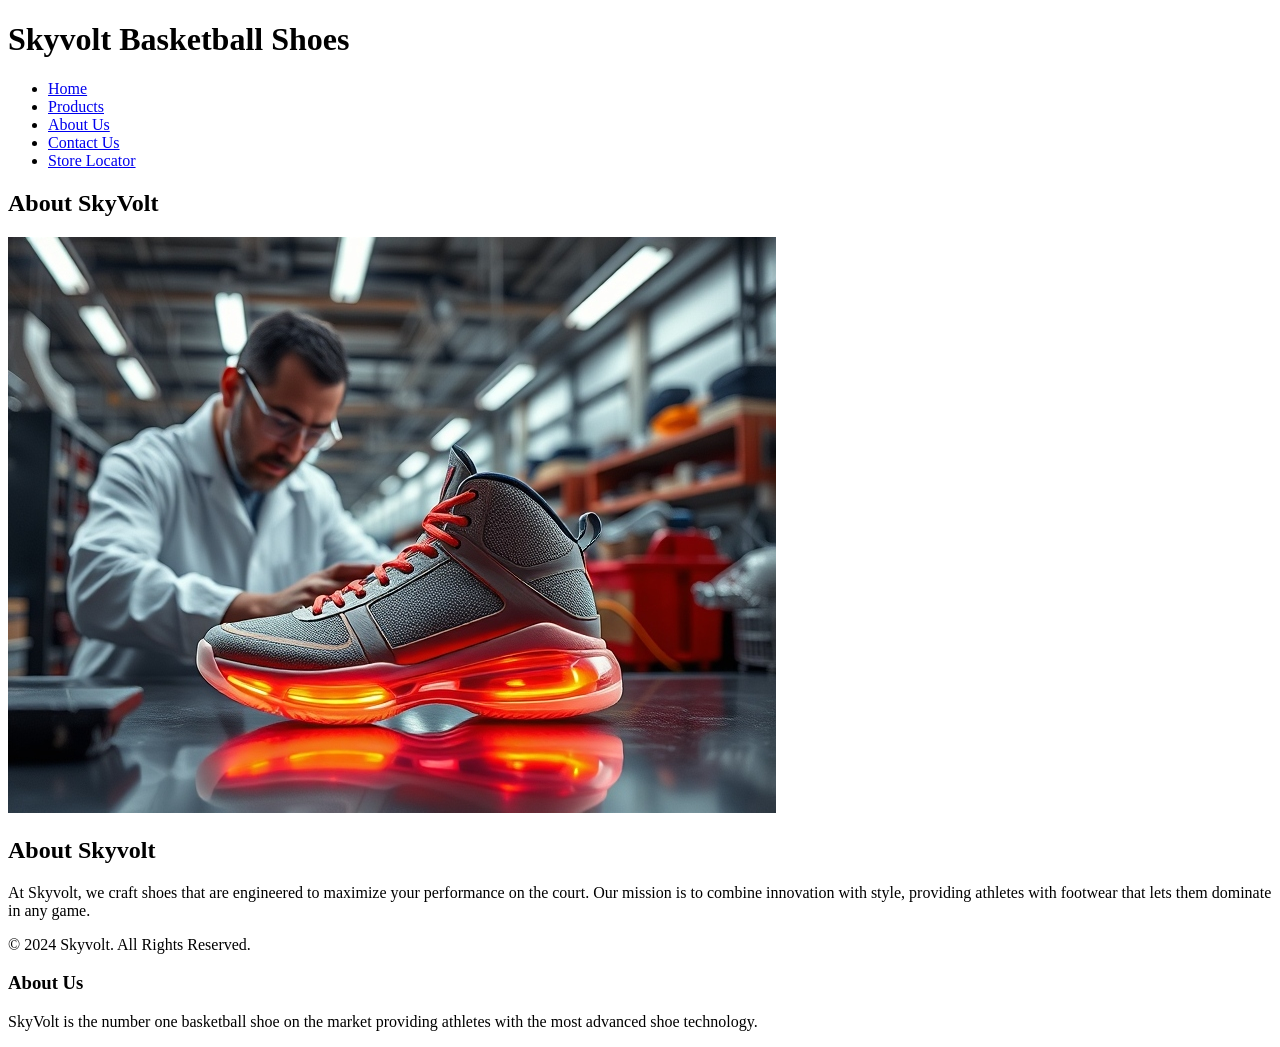
==== about.html @ 1b81579e "Add files via upload" ====
<!DOCTYPE html>
<html lang="en">
<head>
    <meta charset="UTF-8">
    <meta name="viewport" content="width=device-width, initial-scale=1.0">
    <meta http-equiv="X-UA-Compatible" content="IE=edge">
    <title>Skyvolt Basketball Shoes - About Us</title>
    <link rel="stylesheet" href="site.css">
</head>
<body>

    <header>
        <h1>Skyvolt Basketball Shoes</h1>
    </header>

    <nav>
        <ul>
            <li><a href="index.html">Home</a></li>
            <li><a href="products.html">Products</a></li>
            <li><a href="about.html">About Us</a></li>
            <li><a href="contact.html">Contact Us</a></li>
            <li><a href="locator.html">Store Locator</a></li>
        </ul>
    </nav>

    <section>
        <h2>About SkyVolt</h2>
        <div class="orangeback"><img src="./images/Unknown-7.jpg" alt="ada_lovelace playing piano" class="setImage"></div>
    </section>

    <section>
            <div class="blueback">  
            <h2>About Skyvolt</h2>
            <p>At Skyvolt, we craft shoes that are engineered to maximize your performance on the court. Our mission is to combine innovation with style, providing athletes with footwear that lets them dominate in any game.</p>
            </div>
    </section>
            
    <section>
    <footer>
        <p>&copy; 2024 Skyvolt. All Rights Reserved.</p>
            <div>
            <h3>About Us</h3>
            <p>SkyVolt is the number one basketball shoe on the market providing athletes with the most advanced shoe technology.</p>
            </div>
            </footer>
    </section>

</body>
</html>
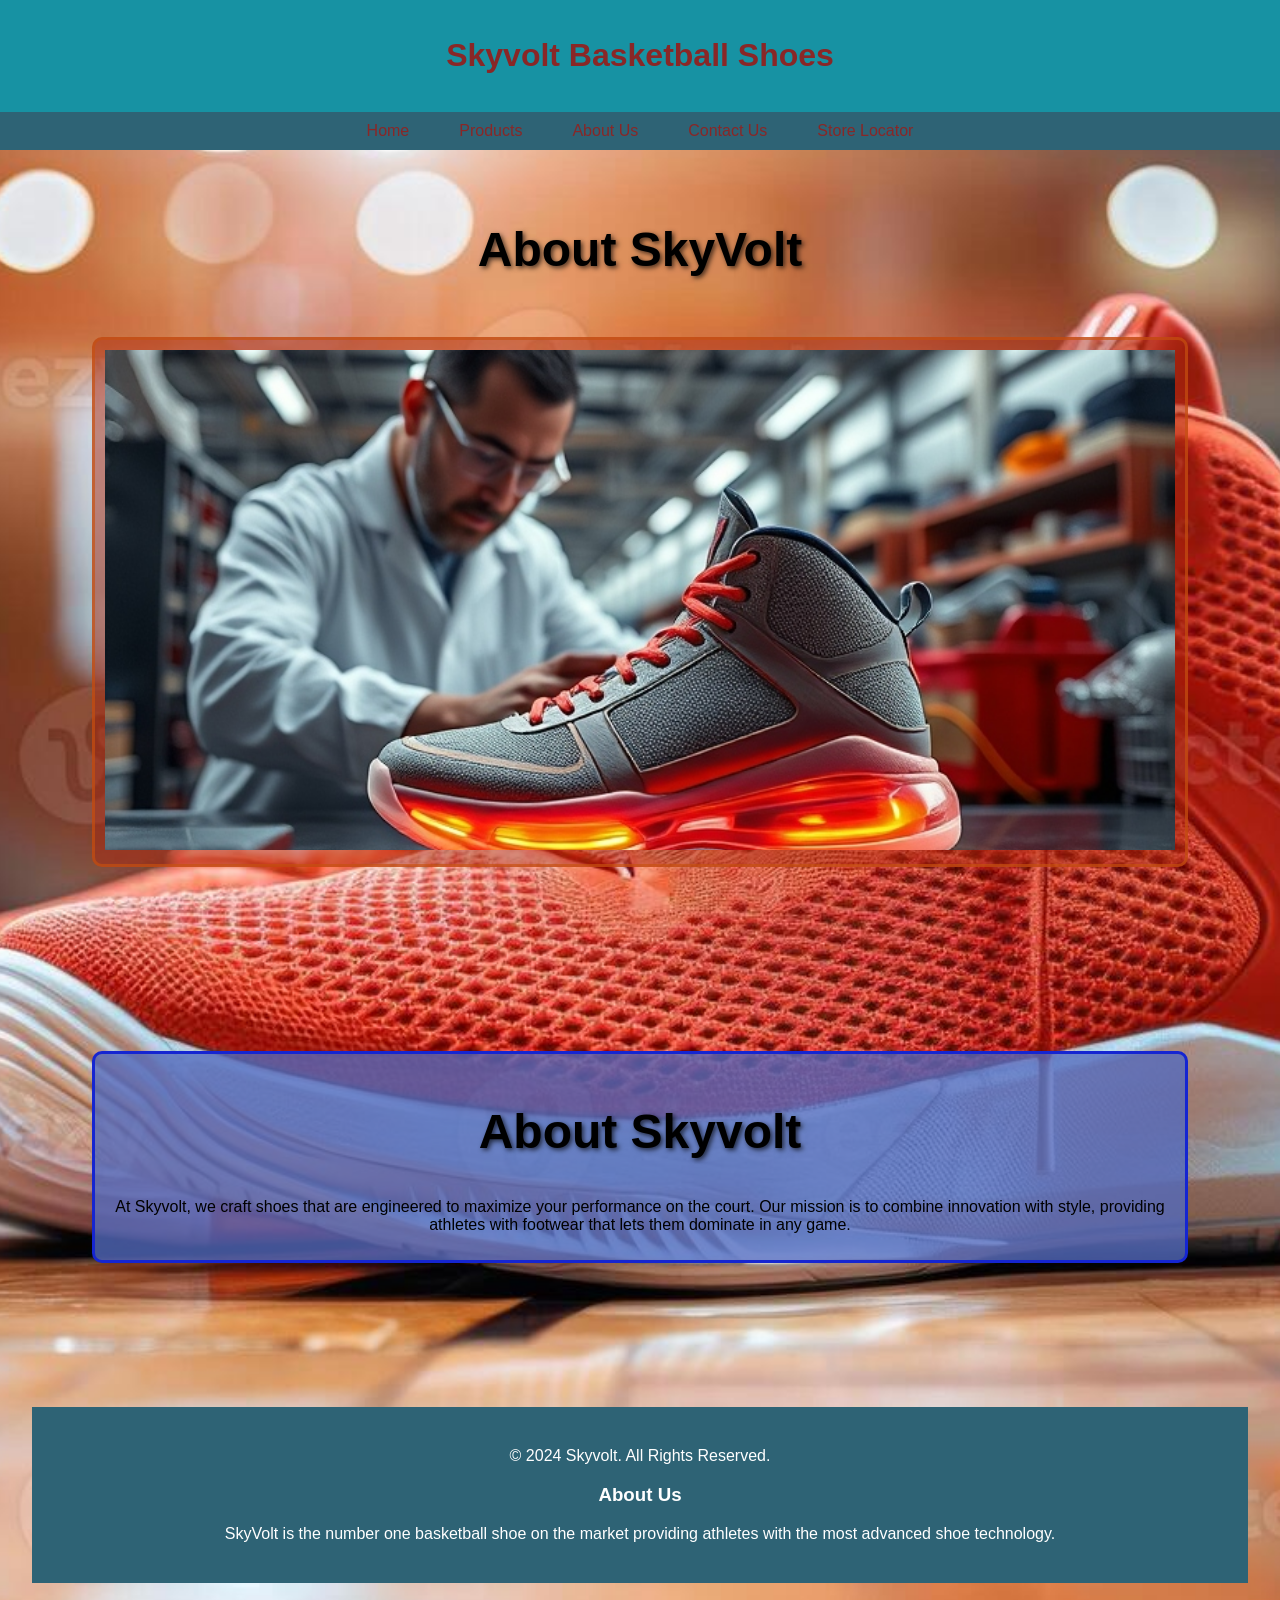
==== commit 4a6e9e99: "Add files via upload" ====
--- a/about.html
+++ b/about.html
@@ -5,7 +5,7 @@
     <meta name="viewport" content="width=device-width, initial-scale=1.0">
     <meta http-equiv="X-UA-Compatible" content="IE=edge">
     <title>Skyvolt Basketball Shoes - About Us</title>
-    <link rel="stylesheet" href="site.css">
+    <link rel="stylesheet" href="./styles/site.css">
 </head>
 <body>
 
--- a/styles/site.css
+++ b/styles/site.css
@@ -0,0 +1,295 @@
+body {
+    font-family: Arial, Helvetica, sans-serif;
+    margin: 0;
+    padding: 0;
+    background-color: #dfe9ec; 
+    background: url("../images/orangeshoe.jpeg") no-repeat center center/cover;
+    background-size: cover;
+    background-position: center;
+    min-height:100vh; 
+}
+
+header {
+    background-color: #1792a3;
+    color: rgb(137, 39, 39);
+    padding: 1rem;
+    text-align: center;
+}
+
+header {
+    position: relative;
+}
+
+img {
+    width: 100%; 
+    height: auto; 
+    max-width: 100px; 
+    max-height: 500px; 
+    object-fit: cover; 
+}
+
+.logo {
+    position: absolute;
+    top: 0;
+    left: 0;
+    width: 150px;
+    padding: 11px;
+}
+
+nav ul {
+    display: flex;
+    justify-content: center;
+    padding: 0;
+    list-style: none;
+    background-color: #2e6375;
+    margin: 0;
+}
+
+nav ul li {
+    margin: 0 15px;
+}
+
+nav ul li a {
+    color: rgb(137, 39, 39);
+    text-decoration: none;
+    padding: 10px;
+    display: block;
+}
+
+nav ul li a:hover {
+    background-color: #333;
+}
+
+section {
+    padding: 2rem;
+    text-align: center;
+}
+
+.background {
+    background-image: URL(../images/orangeshoe.jpeg);
+    background-size: cover;
+    color: whitesmoke;
+    font-size: 16px;
+    line-height: 1.6;
+    min-height: 100vh;
+}
+
+h2 {
+    font-size: 48px;
+    text-shadow: 2px 2px 5px rgba(0, 0, 0, 0.7);
+}
+
+footer {
+    margin-top: 20px;
+    text-align: center;
+    padding: 1.5rem 0;
+    background-color: #2e6375;
+    color: #fff;
+    margin-top: 30;
+    padding-top: 20;
+}
+
+footer ul {
+    list-style: none; 
+    padding: 0; 
+    margin: 0; 
+    display: flex;
+    justify-content: center;
+}
+
+footer ul li {
+    margin: 0 15px; 
+}
+
+footer ul li a {
+    color: #fff; 
+    text-decoration: none; 
+    padding: 10px; 
+}
+
+footer ul li a:hover {
+    background-color: #333; 
+}
+
+small {
+    color: rgb(137, 39, 39);
+}
+.orangeback {
+    background: rgba(171, 41, 15, 0.475);
+    padding: 10px;
+    border: 3px solid #c85212a9;
+    border-radius: 10px;
+    margin: 60px;
+}
+
+.blueback {
+    background: rgba(83, 106, 190, 0.784);
+    padding: 10px;
+    border: 3px solid #1525d1;
+    border-radius: 10px;
+    margin: 60px;
+}
+
+.orangeback ul {
+    list-style: none; 
+    padding: 0; 
+    margin: 0; 
+}
+
+.orangeback ul li {
+    padding-left: 0; 
+    margin-bottom: 5px;
+}
+.blueback ul {
+    list-style: none; 
+    padding: 0; 
+    margin: 0; 
+}
+
+.blueback ul li {
+    padding-left: 0; 
+    margin-bottom: 5px;
+}
+
+img {
+    max-width: 100%;
+    height: auto;
+}
+
+table {
+    width: 100%;
+    border-collapse: collapse;
+    margin: 20px 0;
+    background-color: white;
+}
+
+table th, table td {
+    border: 1px solid white;
+    padding: 8px;
+    text-align: center;
+}
+
+table th {
+    background-color: #1a73a7;
+    font-weight: bold;
+}
+
+table tr:nth-child(even) {
+    background-color: #f9f9f9;
+}
+
+table tr:hover {
+    background-color: #0d88a1;
+}
+
+ul.top-locations {
+    list-style: none;
+    padding: 0;
+    margin: 0;
+}
+
+.location-form {
+    max-width: 400px;
+    margin: 20px auto; 
+    padding: 20px;
+    background-color: whitesmoke; 
+    box-shadow: 0 4px 6px rgb(196, 49, 49); 
+    border-radius: 8px; 
+    text-align: left;
+}
+
+.location-form label {
+    display: block;
+    font-weight: bold;
+    margin-bottom: 8px;
+    color: #333; 
+}
+
+.location-form input[type="text"] {
+    width: 100%;
+    padding: 10px;
+    margin-bottom: 15px;
+    border: 1px solid #ccc;
+    border-radius: 4px;
+    font-size: 14px;
+    box-sizing: border-box;
+}
+
+.location-form button {
+    width: 100%;
+    padding: 10px;
+    background-color: #1a73a7; 
+    color: #fff; 
+    border: none;
+    border-radius: 4px;
+    font-size: 16px;
+    cursor: pointer;
+    transition: background-color 0.3s ease;
+}
+
+.location-form button:hover {
+    background-color: #145a7c; 
+}
+
+
+@media screen and (max-width: 768px) {
+    header {
+        text-align: left;
+        padding: 1rem 2rem;
+    }
+
+    header h2 {
+        font-size: 28px;
+    }
+
+    .logo {
+        width: 120px;
+    }
+
+    nav ul {
+        flex-direction: column;
+        text-align: center;
+        padding: 10px;
+    }
+
+    nav ul li {
+        margin: 10px 0;
+    }
+
+    section {
+        padding: 1.5rem;
+    }
+
+    .background {
+        background-size: cover;
+    }
+
+    footer {
+        padding: 1rem;
+        font-size: 14px;
+    }
+
+    footer nav ul {
+        flex-direction: column;
+        padding: 0;
+    }
+
+    footer nav ul li {
+        margin: 5px 0;
+    }
+
+    .location-form {
+        max-width: 100%;
+        padding: 15px;
+    }
+
+    .social-links {
+        display: flex;
+        flex-direction: column;
+        padding: 0;
+    }
+
+    .social-links li {
+        margin: 5px
+    }
+}
